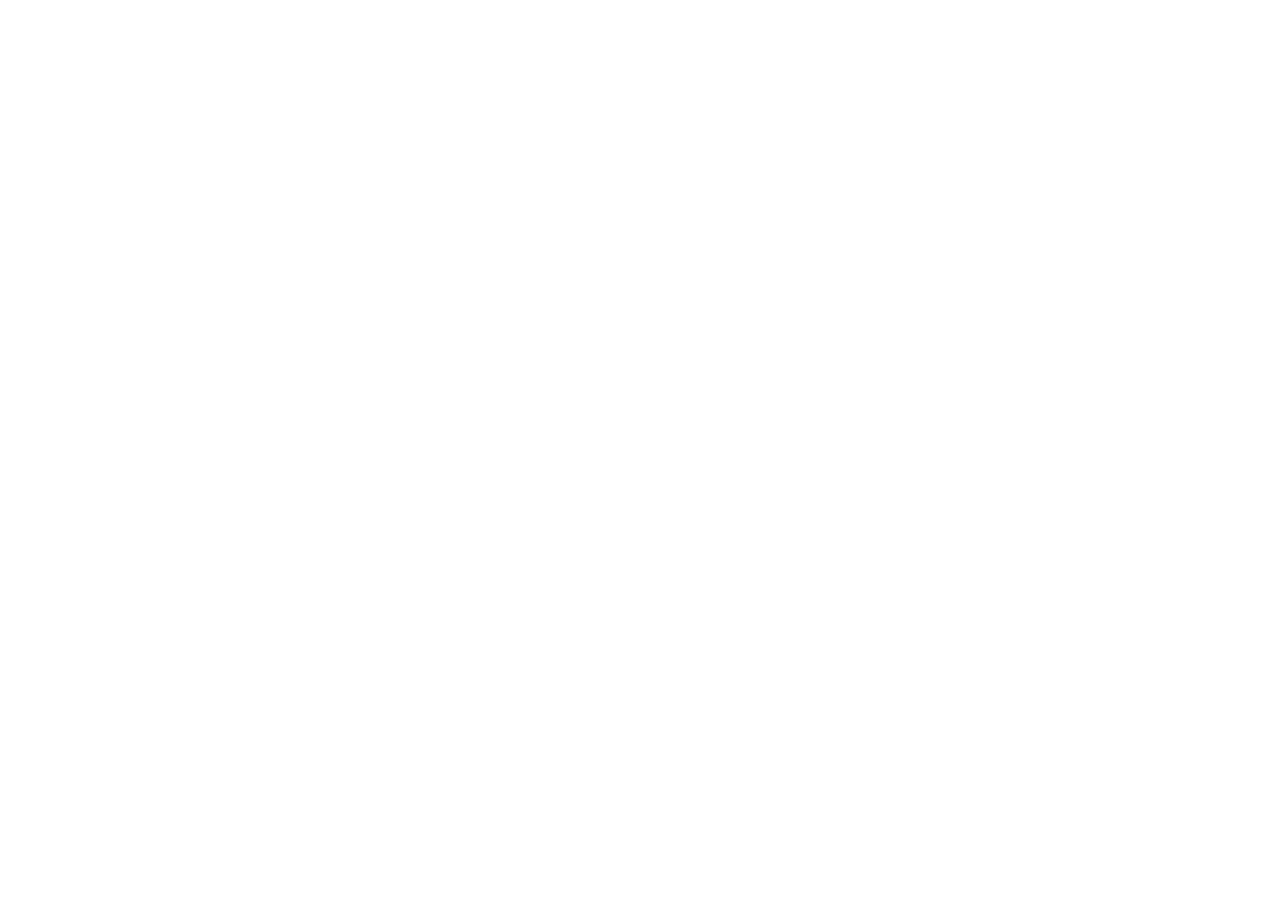
==== index.html @ 7181c980 "Creacion de index.html y style.css" ====
<!DOCTYPE html>
<html lang="en">
<head>
    <meta charset="UTF-8">
    <meta name="viewport" content="width=device-width, initial-scale=1.0">
    <title>Front End Store - CSS Grid</title>
    <link rel="stylesheet" href="https://necolas.github.io/normalize.css/8.0.1/normalize.css">
    <link rel="stylesheet" href="css/style.css">
</head>
<body>
    
</body>
</html>
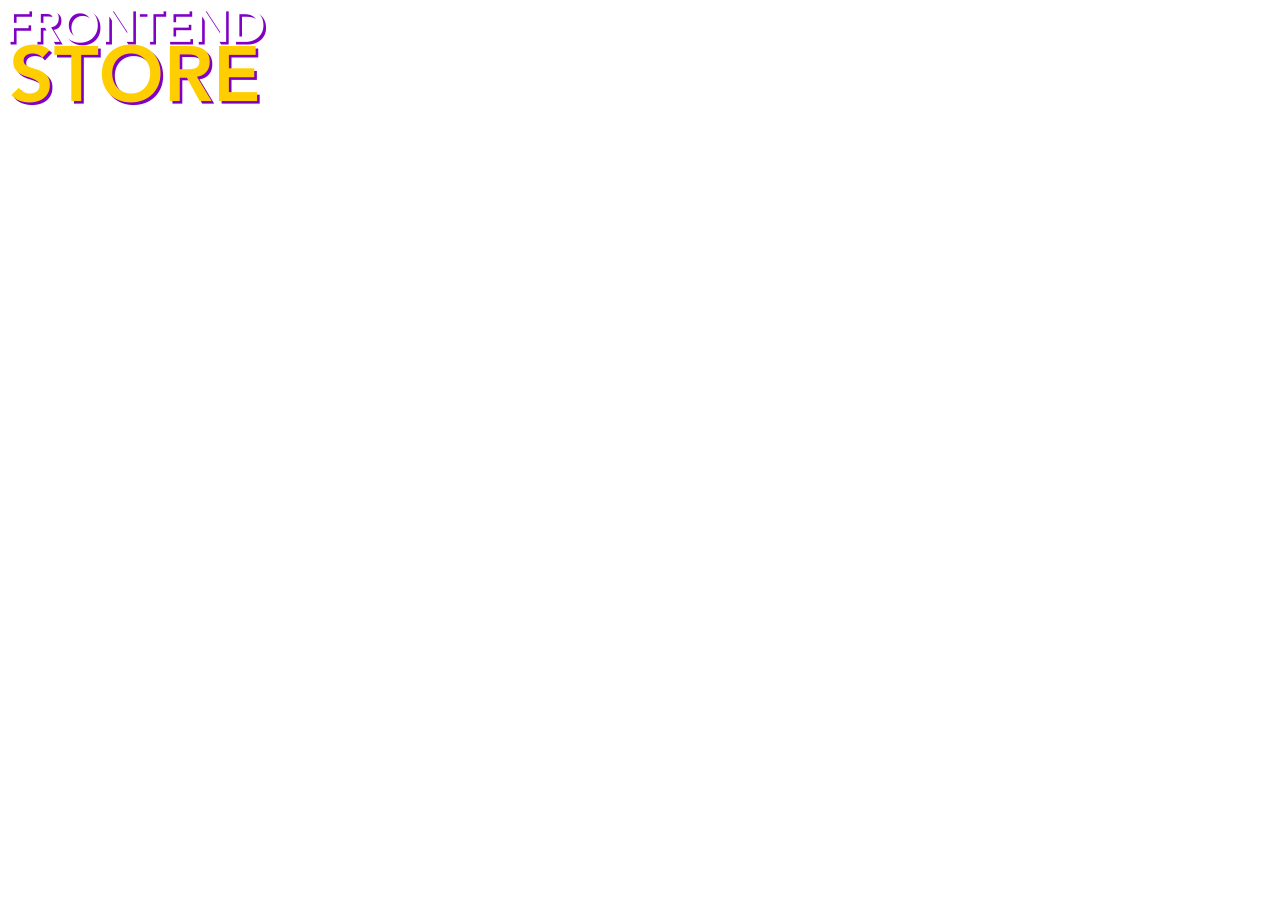
==== commit f72f1044: "Agregamos header - logotipo" ====
--- a/index.html
+++ b/index.html
@@ -8,6 +8,8 @@
     <link rel="stylesheet" href="css/style.css">
 </head>
 <body>
-    
+    <header class="header">
+        <img src="img/logo.png" alt="Logotipo">
+    </header>
 </body>
 </html>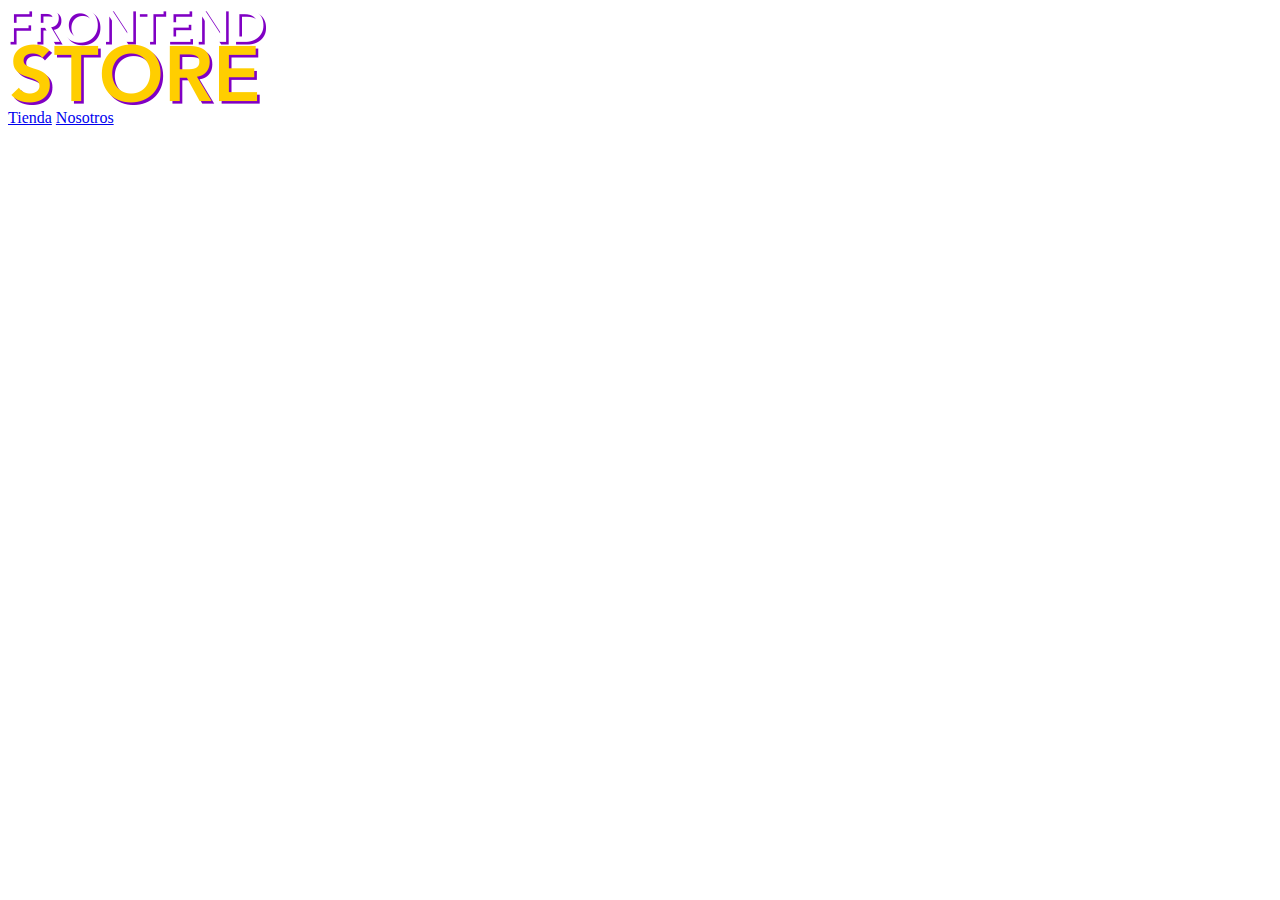
==== commit 95d60780: "Agregamos barra de navegación" ====
--- a/index.html
+++ b/index.html
@@ -11,5 +11,11 @@
     <header class="header">
         <img src="img/logo.png" alt="Logotipo">
     </header>
+    <div class="barra">
+        <nav class="nav">
+            <a href="index.html">Tienda</a>
+            <a href="nosotros.html">Nosotros</a>
+        </nav>
+    </div>
 </body>
 </html>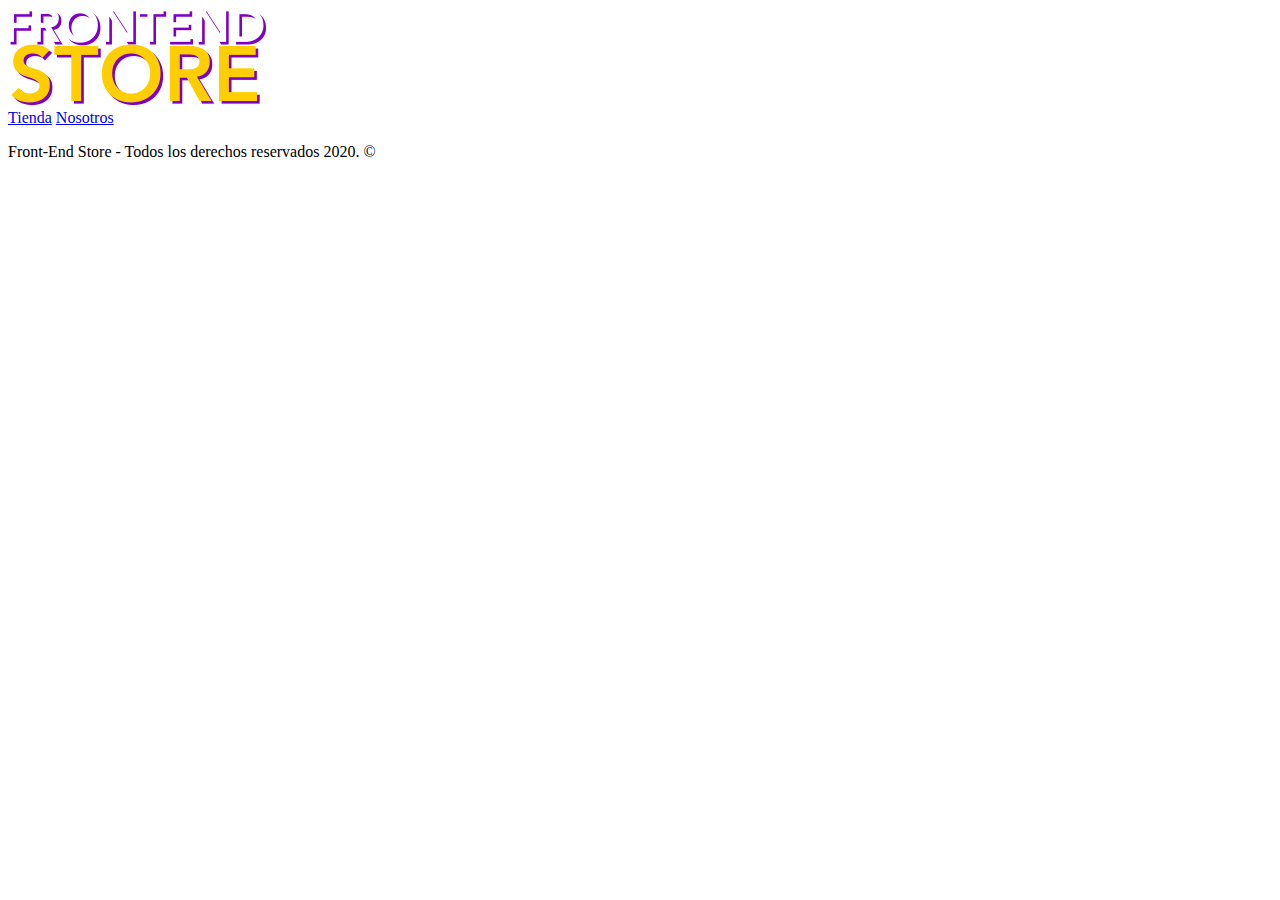
==== commit e21f608c: "Agregamos footer" ====
--- a/index.html
+++ b/index.html
@@ -17,5 +17,11 @@
             <a href="nosotros.html">Nosotros</a>
         </nav>
     </div>
+    
+    <footer class="footer">
+        <p class="copyright">
+            Front-End Store - Todos los derechos reservados 2020. &copy;
+        </p>
+    </footer>
 </body>
 </html>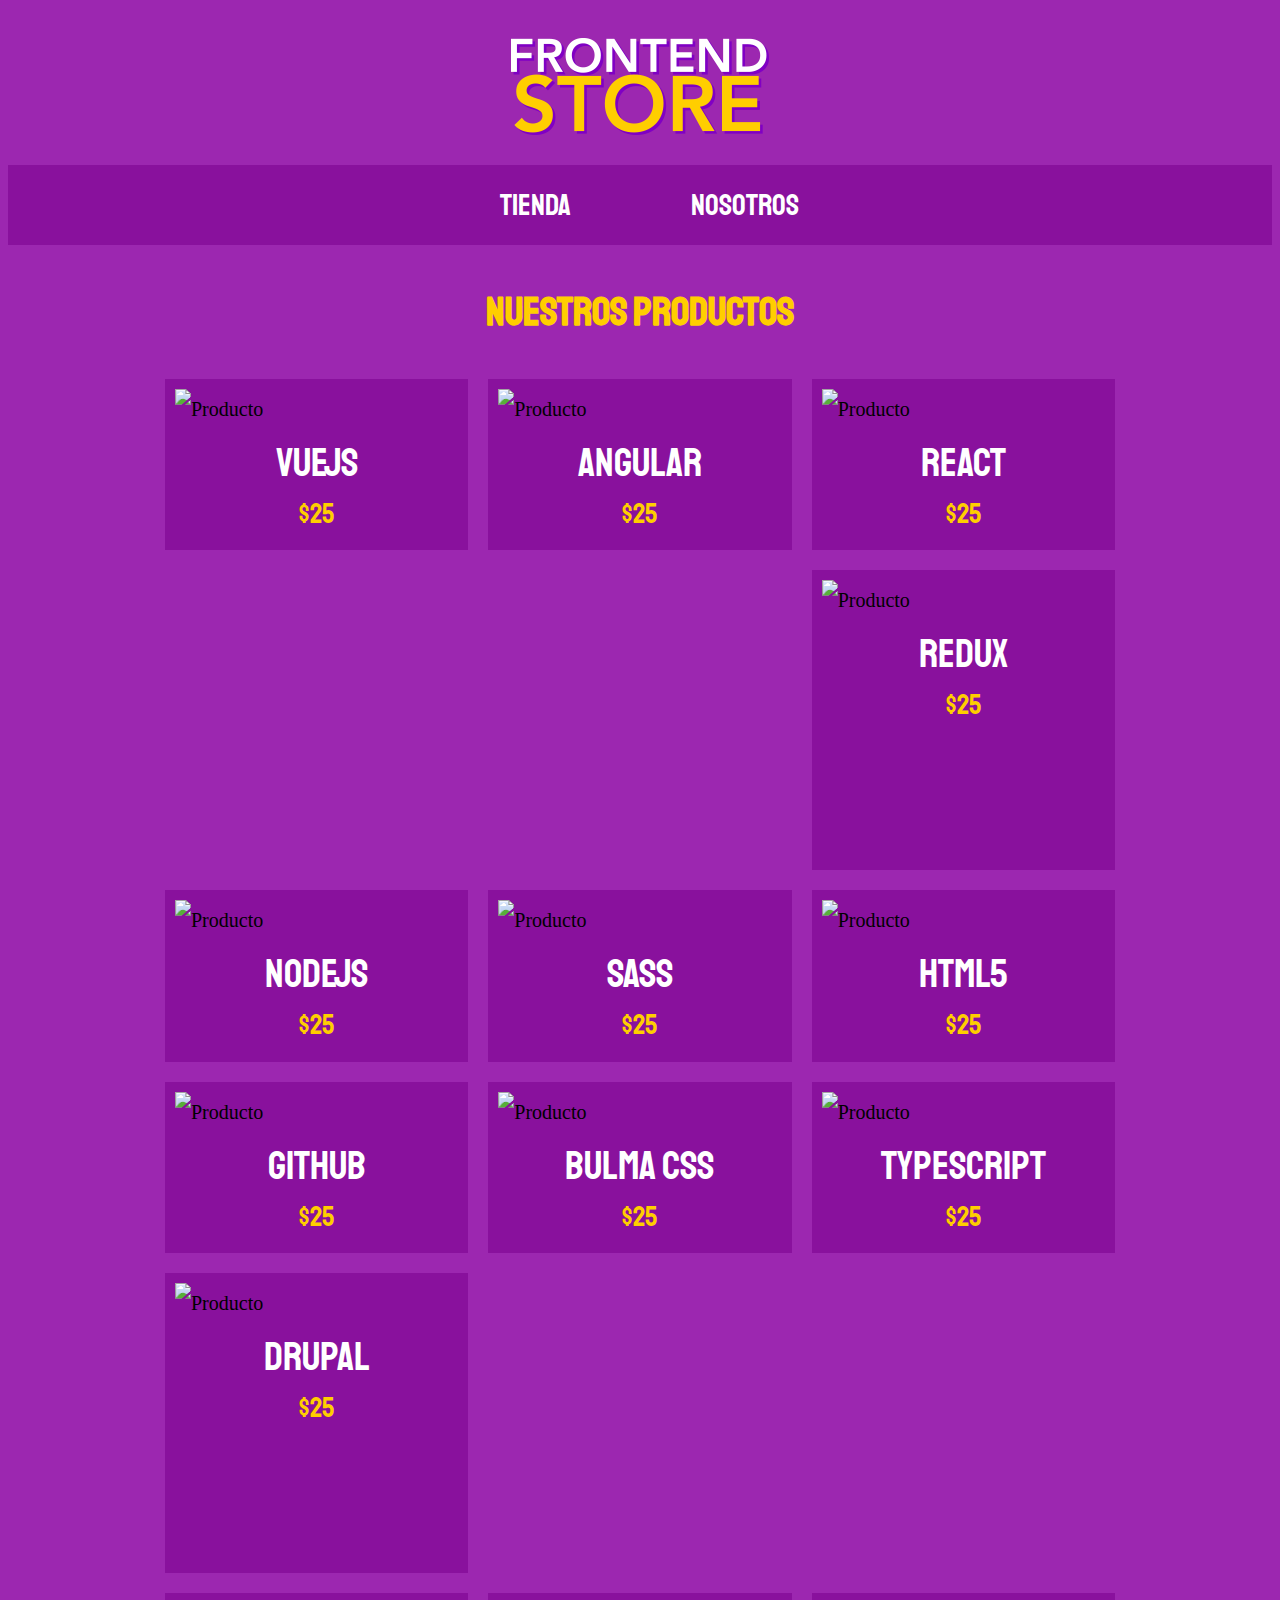
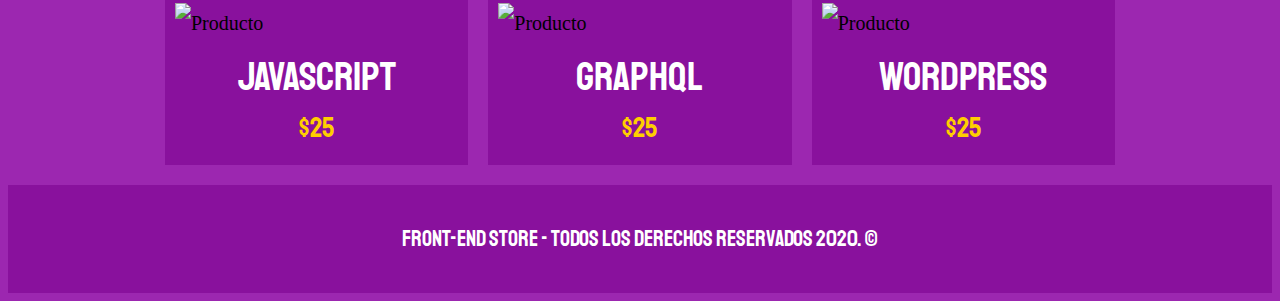
==== commit de3d0ae4: "Fijamos el footer en todos los archivos html" ====
--- a/index.html
+++ b/index.html
@@ -3,11 +3,13 @@
 <head>
     <meta charset="UTF-8">
     <meta name="viewport" content="width=device-width, initial-scale=1.0">
+    <meta http-equiv="X-UA-Compatible" content="ie=edge">
     <title>Front End Store - CSS Grid</title>
     <link rel="stylesheet" href="https://necolas.github.io/normalize.css/8.0.1/normalize.css">
+    <link href="https://fonts.googleapis.com/css?family=Staatliches" rel="stylesheet">
     <link rel="stylesheet" href="css/style.css">
 </head>
-<body>
+<body class="footer-fijo">
     <header class="header">
         <img src="img/logo.png" alt="Logotipo">
     </header>
@@ -17,7 +19,111 @@
             <a href="nosotros.html">Nosotros</a>
         </nav>
     </div>
-    
+    <main class="contenedor">
+        <h1>Nuestros productos</h1>
+        <div class="lista-productos contenedor">
+            <div class="producto">
+                <img src="img/1.jpg" alt="Producto">
+                <div class="contenido-producto">
+                    <p class="titulo">VueJS</p>
+                    <p class="precio">$25</p>
+                </div>
+            </div><!--Producto-->
+            <div class="producto">
+                <img src="img/2.jpg" alt="Producto">
+                <div class="contenido-producto">
+                    <p class="titulo">Angular</p>
+                    <p class="precio">$25</p>
+                </div>
+            </div><!--Producto-->
+            <div class="producto">
+                <img src="img/3.jpg" alt="Producto">
+                <div class="contenido-producto">
+                    <p class="titulo">React</p>
+                    <p class="precio">$25</p>
+                </div>
+            </div><!--Producto-->
+            <div class="producto">
+                <img src="img/4.jpg" alt="Producto">
+                <div class="contenido-producto">
+                    <p class="titulo">Redux</p>
+                    <p class="precio">$25</p>
+                </div>
+            </div><!--Producto-->
+            <div class="producto">
+                <img src="img/5.jpg" alt="Producto">
+                <div class="contenido-producto">
+                    <p class="titulo">NodeJS</p>
+                    <p class="precio">$25</p>
+                </div>
+            </div><!--Producto-->
+            <div class="producto">
+                <img src="img/6.jpg" alt="Producto">
+                <div class="contenido-producto">
+                    <p class="titulo">SASS</p>
+                    <p class="precio">$25</p>
+                </div>
+            </div><!--Producto-->
+            <div class="producto">
+                <img src="img/7.jpg" alt="Producto">
+                <div class="contenido-producto">
+                    <p class="titulo">HTML5</p>
+                    <p class="precio">$25</p>
+                </div>
+            </div><!--Producto-->
+            <div class="producto">
+                <img src="img/8.jpg" alt="Producto">
+                <div class="contenido-producto">
+                    <p class="titulo">GitHub</p>
+                    <p class="precio">$25</p>
+                </div>
+            </div><!--Producto-->
+            <div class="producto">
+                <img src="img/9.jpg" alt="Producto">
+                <div class="contenido-producto">
+                    <p class="titulo">Bulma CSS</p>
+                    <p class="precio">$25</p>
+                </div>
+            </div><!--Producto-->
+            <div class="producto">
+                <img src="img/10.jpg" alt="Producto">
+                <div class="contenido-producto">
+                    <p class="titulo">TypeScript</p>
+                    <p class="precio">$25</p>
+                </div>
+            </div><!--Producto-->
+            <div class="producto">
+                <img src="img/11.jpg" alt="Producto">
+                <div class="contenido-producto">
+                    <p class="titulo">Drupal</p>
+                    <p class="precio">$25</p>
+                </div>
+            </div><!--Producto-->
+            <div class="producto">
+                <img src="img/12.jpg" alt="Producto">
+                <div class="contenido-producto">
+                    <p class="titulo">JavaScript</p>
+                    <p class="precio">$25</p>
+                </div>
+            </div><!--Producto-->
+            <div class="producto">
+                <img src="img/13.jpg" alt="Producto">
+                <div class="contenido-producto">
+                    <p class="titulo">GraphQL</p>
+                    <p class="precio">$25</p>
+                </div>
+            </div><!--Producto-->
+            <div class="producto">
+                <img src="img/14.jpg" alt="Producto">
+                <div class="contenido-producto">
+                    <p class="titulo">WordPress</p>
+                    <p class="precio">$25</p>
+                </div>
+            </div><!--Producto-->
+            <div class="grafico grafico-1"></div>
+            <div class="grafico grafico-2"></div>
+        </div>
+    </main>
     <footer class="footer">
         <p class="copyright">
             Front-End Store - Todos los derechos reservados 2020. &copy;
--- a/css/style.css
+++ b/css/style.css
@@ -0,0 +1,172 @@
+:root {
+    --fuentePrincipal: 'Staatliches', cursive;
+
+    --primario: #9c27b0;
+    --primarioObscuro: #89119D;
+    --secundario: #FFCE00;
+}
+html {
+    font-size: 62.5%;
+    box-sizing: border-box;
+}
+*, *:before, *:after {
+    box-sizing: inherit;
+}
+body {
+    background-color: var(--primario);
+    line-height: 2;
+    font-size: 2rem;
+}
+body.footer-fijo {
+    display: flex;
+    flex-direction: column;
+    min-height: 100vh;
+}
+body.footer-fijo main {
+    flex: 1;
+}
+h1 {
+    color: var(--secundario);
+    text-align: center;
+    font-size: 4rem;
+    font-family: var(--fuentePrincipal)
+}
+p {
+    font-size: 1.8rem;
+    font-family: Arial, Helvetica, sans-serif;
+    color: #FFFFFF;
+
+}
+.contenedor {
+    max-width: 1000px;
+    width: 95%;
+    margin: 0 auto;
+}
+img {
+    max-width: 100%;
+}
+.header {
+    display: grid;
+    justify-content: center;
+    padding: 3rem 0;
+}
+.barra {
+    background-color: var(--primarioObscuro);
+    padding: 1rem 0;
+}
+.barra .nav {
+    display: grid;
+    grid-template-columns: repeat(2, 200px);
+    column-gap: 1rem;
+    justify-content: center;
+}
+.barra .nav a {
+    font-family: var(--fuentePrincipal);
+    font-size: 3rem;
+    text-align: center;
+    color: #FFFFFF;
+    text-decoration: none;
+}
+.barra .nav a:hover {
+    color: var(--secundario);
+}
+.lista-productos {
+    display: grid;
+    grid-template-columns: repeat(2, 1fr);
+    gap: 2rem;
+}
+@media (min-width: 768px) {
+    .lista-productos {
+        grid-template-columns: repeat(3, 1fr);
+    }
+}
+.producto {
+    background-color: var(--primarioObscuro);
+    padding: 1rem;
+}
+.contenido-producto p {
+    font-family: var(--fuentePrincipal);
+    color: #FFFFFF;
+    text-align: center;
+    margin: 1rem 0;
+    line-height: 1.2;
+}
+.contenido-producto .titulo {
+    font-size: 4rem;
+}
+.contenido-producto .precio {
+    font-size: 2.8rem;
+    color: var(--secundario);
+}
+.grafico {
+    min-height: 300px;
+    grid-column: 1 / 3;
+    background-size: cover;
+    background-position: center center;
+}
+.grafico-1 {
+    background-image: url(../img/grafico1.jpg);
+    grid-row: 2 / 3;
+}
+.grafico-2 {
+    background-image: url(../img/grafico2.jpg);
+    grid-row: 8 / 9;
+}
+@media (min-width: 768px) {
+    .grafico-2 {
+        grid-row: 5 / 6;
+        grid-column: 2 / 4;
+    }
+}
+.contenedor-informacion {
+    display: grid;
+    grid-template-columns: repeat(auto-fit, minmax(300px, 1fr));
+    column-gap: 2rem;
+}
+.imagen-producto {
+    width: 100%;
+}
+.footer {
+    background-color: var(--primarioObscuro);
+    padding: 1rem 0;
+    margin-top: 2rem;
+}
+.copyright {
+    font-family: var(--fuentePrincipal);
+    color: #FFFFFF;
+    font-size: 2.2rem;
+    text-align: center;
+}
+.formulario-pedido {
+    display: grid;
+    grid-template-columns: repeat(3, 1fr);
+    grid-template-rows: repeat(2, 6rem);
+    gap: 1rem;
+}
+.campo {
+    background-color: transparent;
+    border: 5px solid #FFFFFF;
+    font-family: var(--fuentePrincipal);
+    font-size: 3rem;
+    padding: 1rem;
+    width: 100%;
+    color: #FFFFFF;
+    text-align: center;
+}
+.talla {
+    -webkit-appearance: none;
+    border-radius: 0px;
+    grid-column: 1 / 3;
+}
+.boton {
+    background-color: var(--secundario);
+    font-size: 2rem;
+    font-family: var(--fuentePrincipal);
+    border: none;
+    transition: background-color .3s ease;
+    grid-column: 1 / 4;
+}
+.boton:hover {
+    cursor: pointer;
+    background-color: rgb(233, 187, 2);
+}